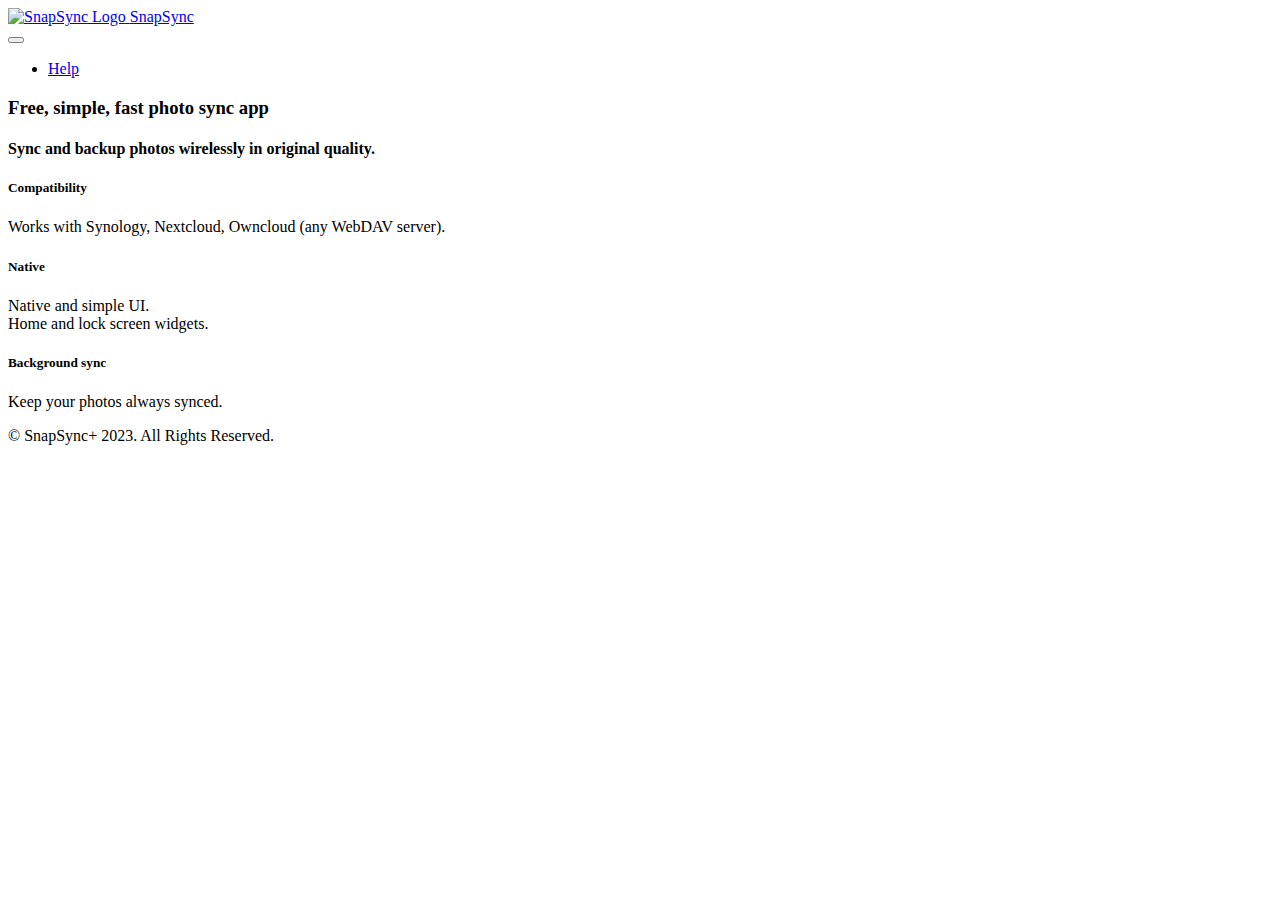
==== layouts/index.html @ a3901ece "Update landpage" ====
<!DOCTYPE html>
<html  >
<head>
  <!-- Site made with Mobirise Website Builder v5.8.4, https://mobirise.com -->
  <meta charset="UTF-8">
  <meta http-equiv="X-UA-Compatible" content="IE=edge">
  <meta name="generator" content="Mobirise v5.8.4, mobirise.com">
  <meta name="viewport" content="width=device-width, initial-scale=1, minimum-scale=1">
  <link rel="shortcut icon" href="assets/images/logo-round-121x121.png" type="image/x-icon">
  <meta name="description" content="">


  <title>SnapSync</title>
  <link rel="stylesheet" href="assets/web/assets/mobirise-icons2/mobirise2.css">
  <link rel="stylesheet" href="assets/bootstrap/css/bootstrap.min.css">
  <link rel="stylesheet" href="assets/bootstrap/css/bootstrap-grid.min.css">
  <link rel="stylesheet" href="assets/bootstrap/css/bootstrap-reboot.min.css">
  <link rel="stylesheet" href="assets/dropdown/css/style.css">
  <link rel="stylesheet" href="assets/socicon/css/styles.css">
  <link rel="stylesheet" href="assets/theme/css/style.css">
  <link rel="preload" href="https://fonts.googleapis.com/css?family=Jost:100,200,300,400,500,600,700,800,900,100i,200i,300i,400i,500i,600i,700i,800i,900i&display=swap" as="style" onload="this.onload=null;this.rel='stylesheet'">
  <noscript><link rel="stylesheet" href="https://fonts.googleapis.com/css?family=Jost:100,200,300,400,500,600,700,800,900,100i,200i,300i,400i,500i,600i,700i,800i,900i&display=swap"></noscript>
  <link rel="preload" as="style" href="assets/mobirise/css/mbr-additional.css"><link rel="stylesheet" href="assets/mobirise/css/mbr-additional.css" type="text/css">




</head>
<body>

  <section data-bs-version="5.1" class="menu cid-s48OLK6784" once="menu" id="menu1-h">

    <nav class="navbar navbar-dropdown navbar-expand-lg">
        <div class="container">
            <div class="navbar-brand">
                <span class="navbar-logo">
                    <a href="/">
                        <img src="assets/images/logo-round-121x121.png" alt="SnapSync Logo" style="height: 3.8rem;">
                    </a>
                </span>
                <span class="navbar-caption-wrap"><a class="navbar-caption text-black display-7" href="/">SnapSync</a></span>
            </div>
            <button class="navbar-toggler" type="button" data-toggle="collapse" data-bs-toggle="collapse" data-target="#navbarSupportedContent" data-bs-target="#navbarSupportedContent" aria-controls="navbarNavAltMarkup" aria-expanded="false" aria-label="Toggle navigation">
                <div class="hamburger">
                    <span></span>
                    <span></span>
                    <span></span>
                    <span></span>
                </div>
            </button>
            <div class="collapse navbar-collapse" id="navbarSupportedContent">
                <ul class="navbar-nav nav-dropdown nav-right" data-app-modern-menu="true"><li class="nav-item"><a class="nav-link link text-black display-4" href="/help/">Help</a></li></ul>


            </div>
        </div>
    </nav>

</section>

<section data-bs-version="5.1" class="header13 cid-tyoMjo0tHl mbr-fullscreen" id="header13-k">






    <div class="align-center container">
        <div class="row justify-content-center">
            <div class="col-12 col-lg-9">





            </div>
        </div>
    </div>
</section>

<section data-bs-version="5.1" class="content4 cid-tyDXczjun9" id="content4-o">




    <div class="container-fluid">
        <div class="row justify-content-center">
            <div class="title col-md-12 col-lg-12">
                <h3 class="mbr-section-title mbr-fonts-style align-center mb-4 display-2"><strong>Free, simple, fast photo sync app</strong></h3>
                <h4 class="mbr-section-subtitle align-center mbr-fonts-style mb-4 display-5">
                    Sync and backup photos wirelessly in original quality.
                </h4>

            </div>
        </div>
    </div>
</section>

<section data-bs-version="5.1" class="features1 cid-tyoMqZEkGA" id="features1-m">




    <div class="container">
        <div class="row">

        </div>
        <div class="row">
            <div class="card col-12 col-md-6 col-lg-3">
                <div class="card-wrapper">
                    <div class="card-box align-center">

                        <h5 class="card-title mbr-fonts-style display-7"><strong>Compatibility</strong></h5>
                        <p class="card-text mbr-fonts-style display-7">Works with Synology, Nextcloud, Owncloud (any WebDAV server).</p>
                    </div>
                </div>
            </div>
            <div class="card col-12 col-md-6 col-lg-3">
                <div class="card-wrapper">
                    <div class="card-box align-center">

                        <h5 class="card-title mbr-fonts-style display-7"><strong>Native</strong></h5>
                        <p class="card-text mbr-fonts-style display-7">Native and simple UI.<br>Home and lock screen widgets.</p>
                    </div>
                </div>
            </div>
            <div class="card col-12 col-md-6 col-lg-3">
                <div class="card-wrapper">
                    <div class="card-box align-center">

                        <h5 class="card-title mbr-fonts-style display-7"><strong>Background sync</strong></h5>
                        <p class="card-text mbr-fonts-style display-7">Keep your photos always synced.</p>
                    </div>
                </div>
            </div>

        </div>
    </div>
</section>

<section data-bs-version="5.1" class="footer3 cid-s48P1Icc8J" once="footers" id="footer3-i">





    <div class="container">
        <div class="media-container-row align-center mbr-white">


            <div class="row row-copirayt">
                <p class="mbr-text mb-0 mbr-fonts-style mbr-white align-center display-7">© SnapSync+ 2023. All Rights Reserved.</p>
            </div>
        </div>
    </div>
</section>

<script src="assets/bootstrap/js/bootstrap.bundle.min.js"></script>
<!-- <script src="assets/smoothscroll/smooth-scroll.js"></script> -->
<!-- <script src="assets/ytplayer/index.js"></script> -->
<!-- <script src="assets/dropdown/js/navbar-dropdown.js"></script> -->
<!-- <script src="assets/theme/js/script.js"></script> -->


</body>
</html>
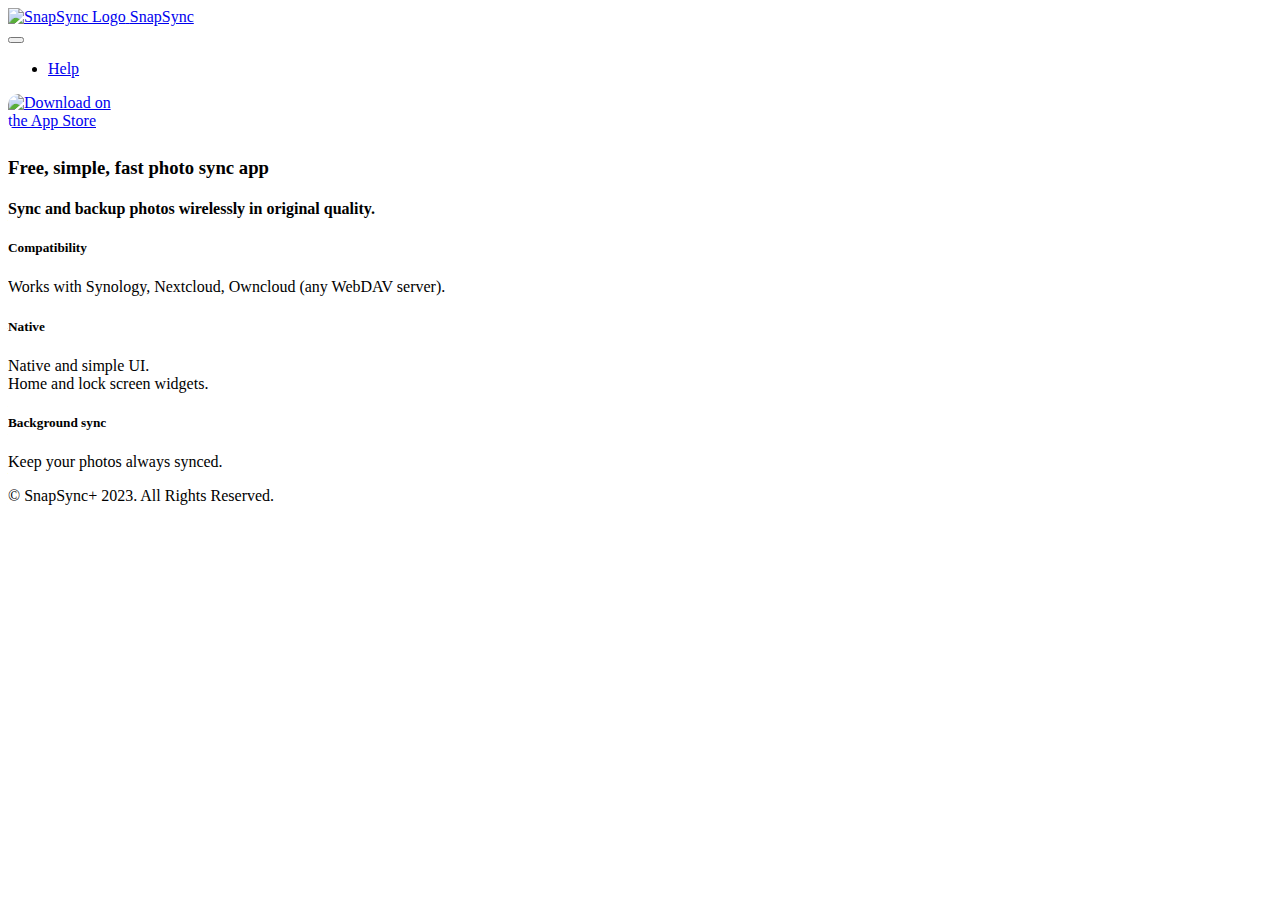
==== commit 1dfb359d: "Add button: Download on the App Store" ====
--- a/layouts/index.html
+++ b/layouts/index.html
@@ -49,7 +49,9 @@
                 </div>
             </button>
             <div class="collapse navbar-collapse" id="navbarSupportedContent">
-                <ul class="navbar-nav nav-dropdown nav-right" data-app-modern-menu="true"><li class="nav-item"><a class="nav-link link text-black display-4" href="/help/">Help</a></li></ul>
+              <ul class="navbar-nav nav-dropdown nav-right" data-app-modern-menu="true"><li class="nav-item"><a class="nav-link link text-black display-4" href="/help/">Help</a></li></ul>
+
+              <a href="https://apps.apple.com/us/app/snapsync/id6446123993?itsct=apps_box_badge&amp;itscg=30200" style="display: inline-block; overflow: hidden; border-radius: 10px; width: 125px; height: 40px;"><img src="https://tools.applemediaservices.com/api/badges/download-on-the-app-store/white/en-us?size=250x83&amp;releaseDate=1678406400" alt="Download on the App Store" style="border-radius: 10px; width: 125px; height: 40px;"></a>
 
 
             </div>
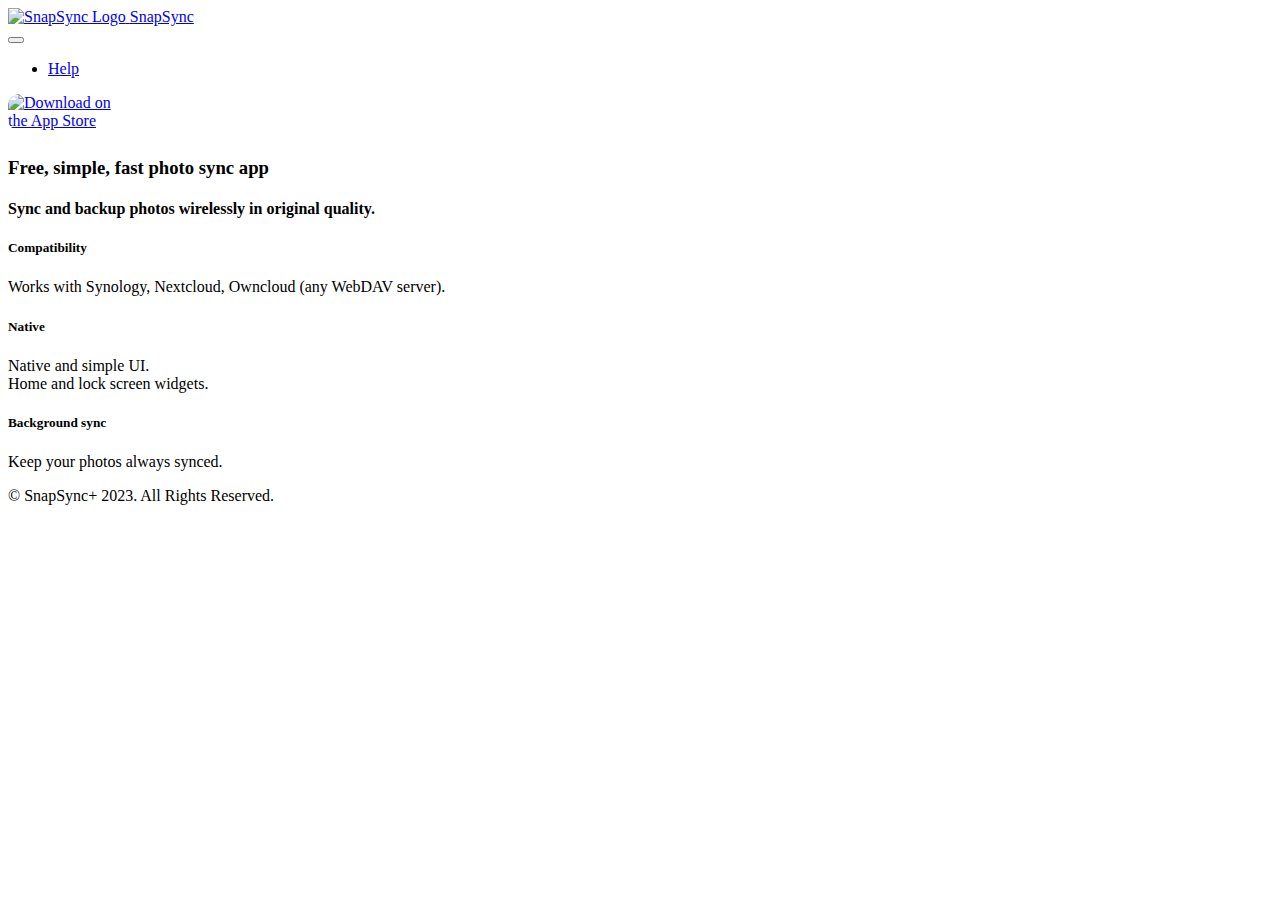
==== commit daa02bcc: "Add app store banner" ====
--- a/layouts/index.html
+++ b/layouts/index.html
@@ -8,7 +8,7 @@
   <meta name="viewport" content="width=device-width, initial-scale=1, minimum-scale=1">
   <link rel="shortcut icon" href="assets/images/logo-round-121x121.png" type="image/x-icon">
   <meta name="description" content="">
-
+  <meta name="apple-itunes-app" content="app-id=6446123993, app-argument=">
 
   <title>SnapSync</title>
   <link rel="stylesheet" href="assets/web/assets/mobirise-icons2/mobirise2.css">
